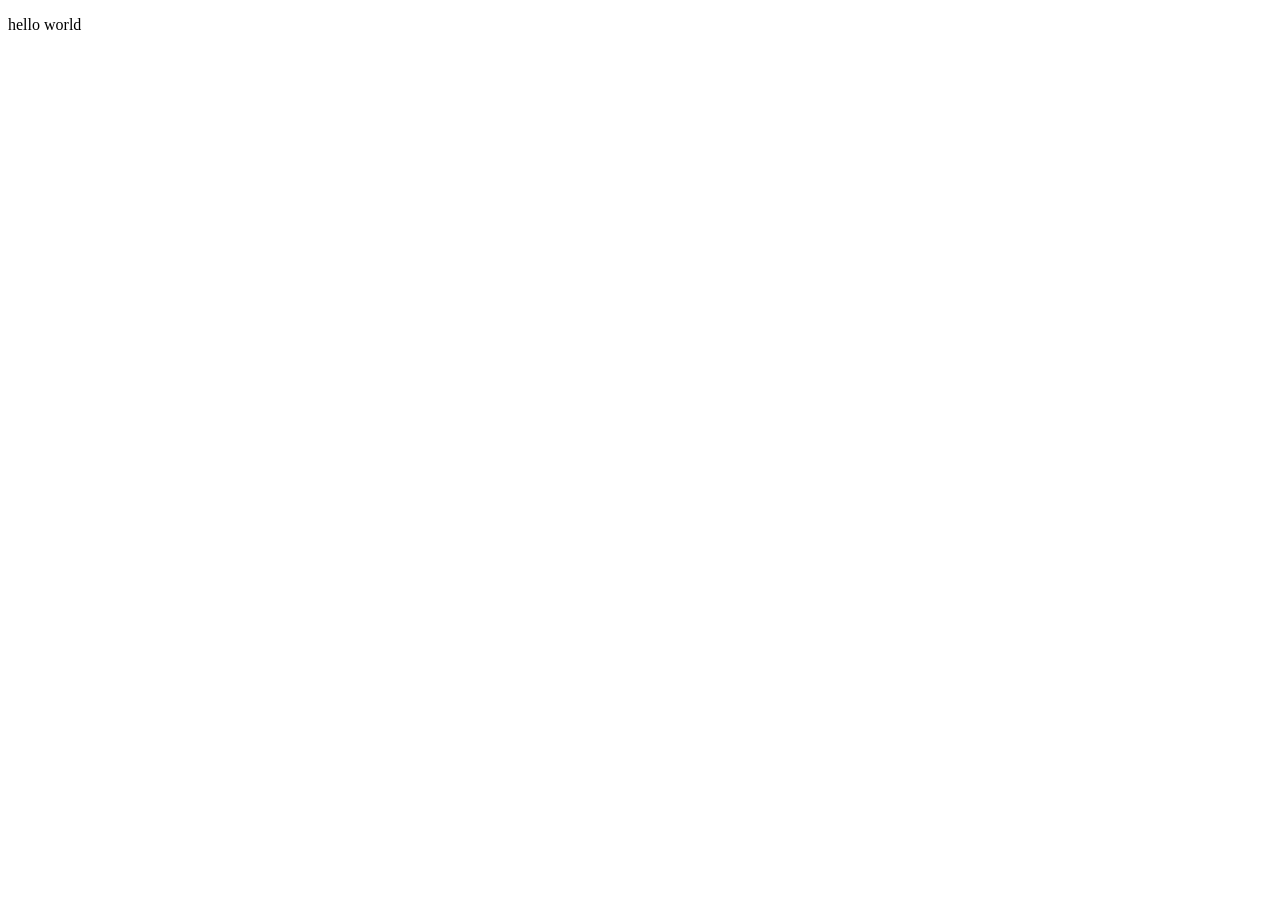
==== index.html @ d878cb26 "test" ====
<!DOCTYPE html>
<html lang="en">
<head>
    <meta charset="UTF-8">
    <meta http-equiv="X-UA-Compatible" content="IE=edge">
    <meta name="viewport" content="width=device-width, initial-scale=1.0">
    <title>Document</title>
</head>
<body>
    <p>hello world</p>
</body>
</html>
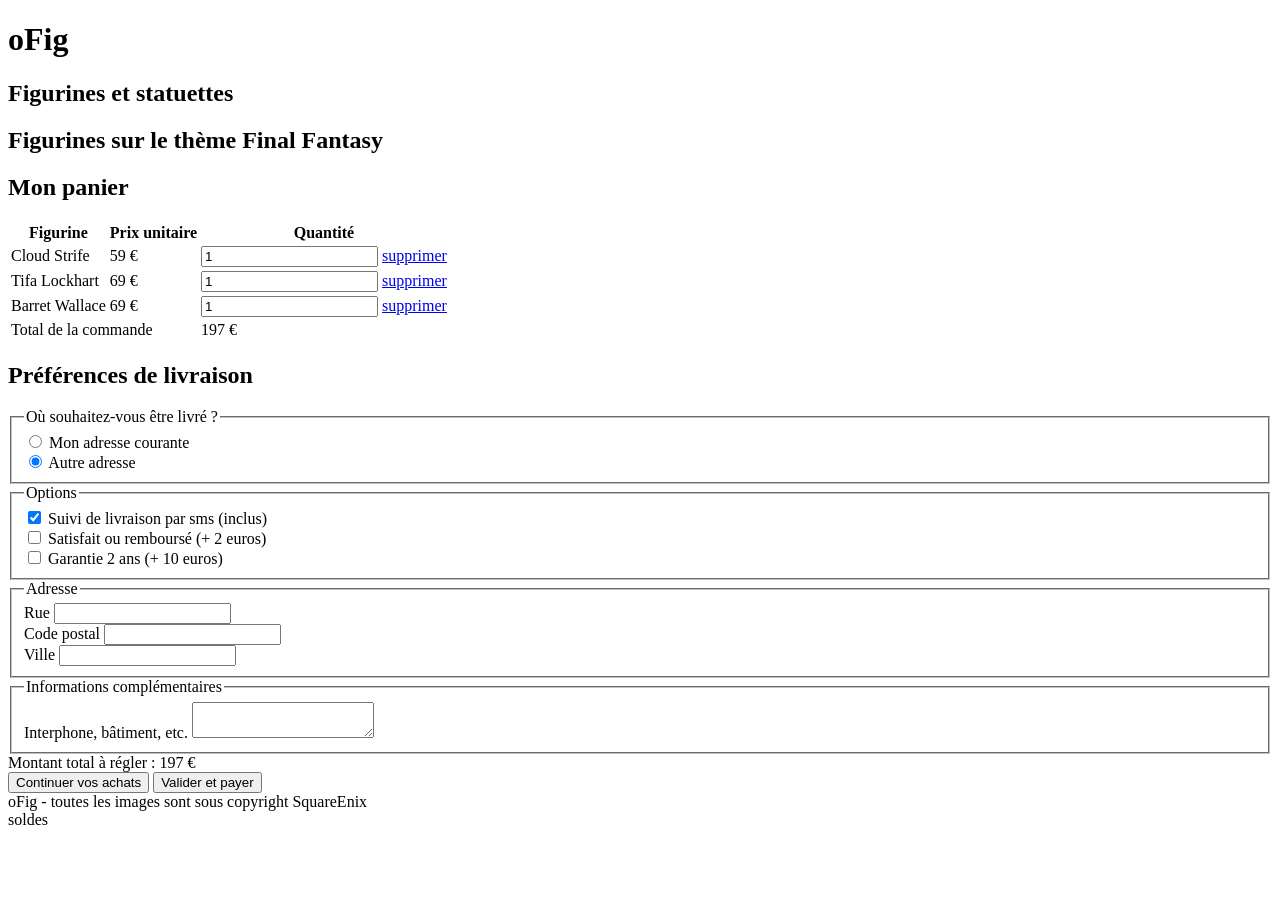
==== commit 6c3149eb: "test" ====
--- a/index.html
+++ b/index.html
@@ -1,12 +1,166 @@
 <!DOCTYPE html>
-<html lang="en">
+<html>
+
 <head>
-    <meta charset="UTF-8">
-    <meta http-equiv="X-UA-Compatible" content="IE=edge">
-    <meta name="viewport" content="width=device-width, initial-scale=1.0">
-    <title>Document</title>
+    <meta charset="UTF-8" />
+    <meta name="viewport" content="width=device-width, initial-scale=1" />
+    <title>Figurines</title>
+
+    <link
+        href="https://fonts.googleapis.com/css2?family=Raleway:ital,wght@0,100;0,200;0,300;0,400;0,500;0,600;0,700;0,800;0,900;1,100;1,200;1,300;1,400;1,500;1,600;1,700;1,800;1,900&display=swap"
+        rel="stylesheet" />
+    <link rel="stylesheet" href="/S01E07-challenge-ofig-panier-Pierre-Defrance/css/reset.css" />
+    <link rel="stylesheet" href="/S01E07-challenge-ofig-panier-Pierre-Defrance/css/correction.css" />
 </head>
+
 <body>
-    <p>hello world</p>
+    <header class="header">
+        <div class="header__title-container">
+            <h1 class="header__title">oFig</h1>
+            <h2 class="header__subtitle">Figurines et statuettes</h2>
+        </div>
+        <div class="header__theme-container">
+            <h2 class="header__theme-title">
+                Figurines sur le thème
+                <span class="header__theme-title-franchise">Final Fantasy</span>
+            </h2>
+        </div>
+    </header>
+
+    <main class="container">
+        <form class="form" action="" method="">
+            <section class="cart-section">
+                <h2 class="cart-section__title">Mon panier</h2>
+                <table class="cart-products">
+                    <thead>
+                        <tr>
+                            <th class="cart-products__head-item">Figurine</th>
+                            <th class="cart-products__head-item">Prix unitaire</th>
+                            <th class="cart-products__head-item">Quantité</th>
+                        </tr>
+                    </thead>
+                    <tbody>
+                        <tr class="cart-products__body-line">
+                            <td class="cart-products__body-item">Cloud Strife</td>
+                            <td class="cart-products__body-item">59 €</td>
+                            <td class="cart-products__body-item">
+                                <input type="number" class="cart-products__qty" min="0" name="qty[0]" value="1" />
+                                <a href="#" class="cart-products__remove-product">supprimer</a>
+                            </td>
+                        </tr>
+                        <tr class="cart-products__body-line">
+                            <td class="cart-products__body-item">Tifa Lockhart</td>
+                            <td class="cart-products__body-item">69 €</td>
+                            <td class="cart-products__body-item">
+                                <input type="number" class="cart-products__qty" min="0" name="qty[1]" value="1" />
+                                <a href="#" class="cart-products__remove-product">supprimer</a>
+                            </td>
+                        </tr>
+                        <tr class="cart-products__body-line">
+                            <td class="cart-products__body-item">Barret Wallace</td>
+                            <td class="cart-products__body-item">69 €</td>
+                            <td class="cart-products__body-item">
+                                <input type="number" class="cart-products__qty" min="0" name="qty[2]" value="1" />
+                                <a href="#" class="cart-products__remove-product">supprimer</a>
+                            </td>
+                        </tr>
+                    </tbody>
+                    <tfoot>
+                        <tr>
+                            <td class="cart-products__foot-item" colspan="2">Total de la commande</td>
+                            <td class="cart-products__foot-item cart-products__foot-item--price">197 €</td>
+                        </tr>
+                    </tfoot>
+                </table>
+            </section>
+
+            <section class="cart-section">
+                <h2 class="cart-section__title">Préférences de livraison</h2>
+                <div class="cart-delivery">
+                    <div>
+                        <fieldset class="cart-delivery__part">
+                            <legend class="cart-delivery__part-title">
+                                Où souhaitez-vous être livré ?
+                            </legend>
+                            <div>
+                                <input type="radio" value="current" name="adressSelection" id="currentAddress"
+                                    class="form__radio" />
+                                <label for="currentAddress" class="form__radio-label">Mon adresse courante</label>
+                            </div>
+                            <div>
+                                <input type="radio" value="other" name="adressSelection" id="otherAddress"
+                                    class="form__radio" checked />
+                                <label for="otherAddress" class="form__radio-label">Autre adresse</label>
+                            </div>
+                        </fieldset>
+                        <fieldset class="cart-delivery__part">
+                            <legend class="cart-delivery__part-title">Options</legend>
+                            <div>
+                                <input type="checkbox" id="followBySms" name="sms" checked />
+                                <label for="followBySms" class="form__checkbox-label">Suivi de livraison par sms
+                                    (inclus)</label>
+                            </div>
+                            <div>
+                                <input type="checkbox" id="moneyBack" name="moneyBack" />
+                                <label for="moneyBack" class="form__checkbox-label">Satisfait ou remboursé (+ 2
+                                    euros)</label>
+                            </div>
+                            <div>
+                                <input type="checkbox" id="care" name="care" />
+                                <label for="care" class="form__checkbox-label">Garantie 2 ans (+ 10 euros)</label>
+                            </div>
+                        </fieldset>
+                    </div>
+                    <div>
+                        <fieldset class="cart-delivery__part">
+                            <legend class="cart-delivery__part-title">Adresse</legend>
+                            <div>
+                                <label for="address" class="form__label-input">Rue</label>
+                                <input type="text" class="form__input" id="address" name="address" />
+                            </div>
+                            <div>
+                                <label for="zipCode" class="form__label-input">Code postal</label>
+                                <input type="text" class="form__input" id="zipCode" name="zipCode" />
+                            </div>
+                            <div>
+                                <label for="city" class="form__label-input">Ville</label>
+                                <input type="text" class="form__input" id="city" name="city" />
+                            </div>
+                        </fieldset>
+                        <fieldset class="cart-delivery__part">
+                            <legend class="cart-delivery__part-title">
+                                Informations complémentaires
+                            </legend>
+                            <div>
+                                <label for="complement" class="form__label-input">Interphone, bâtiment, etc.</label>
+                                <textarea name="complement" id="complement" class="form__textarea"></textarea>
+                            </div>
+                        </fieldset>
+                    </div>
+                </div>
+            </section>
+            <section class="cart-section">
+                <div class="cart-total">
+                    <span class="cart-total__label">Montant total à régler :</span>
+                    <span class="cart-total__price">197 €</span>
+                </div>
+            </section>
+            <section class="cart-section">
+                <div class="cart-actions">
+                    <button class="button">Continuer vos achats</button>
+                    <button class="button button--red" type="submit">
+                        Valider et payer
+                    </button>
+                </div>
+            </section>
+        </form>
+    </main>
+
+    <footer class="footer">
+        oFig - toutes les images sont sous copyright SquareEnix
+    </footer>
+
+    <div class="fixed-sales">soldes</div>
 </body>
-</html>
+
+</html>
